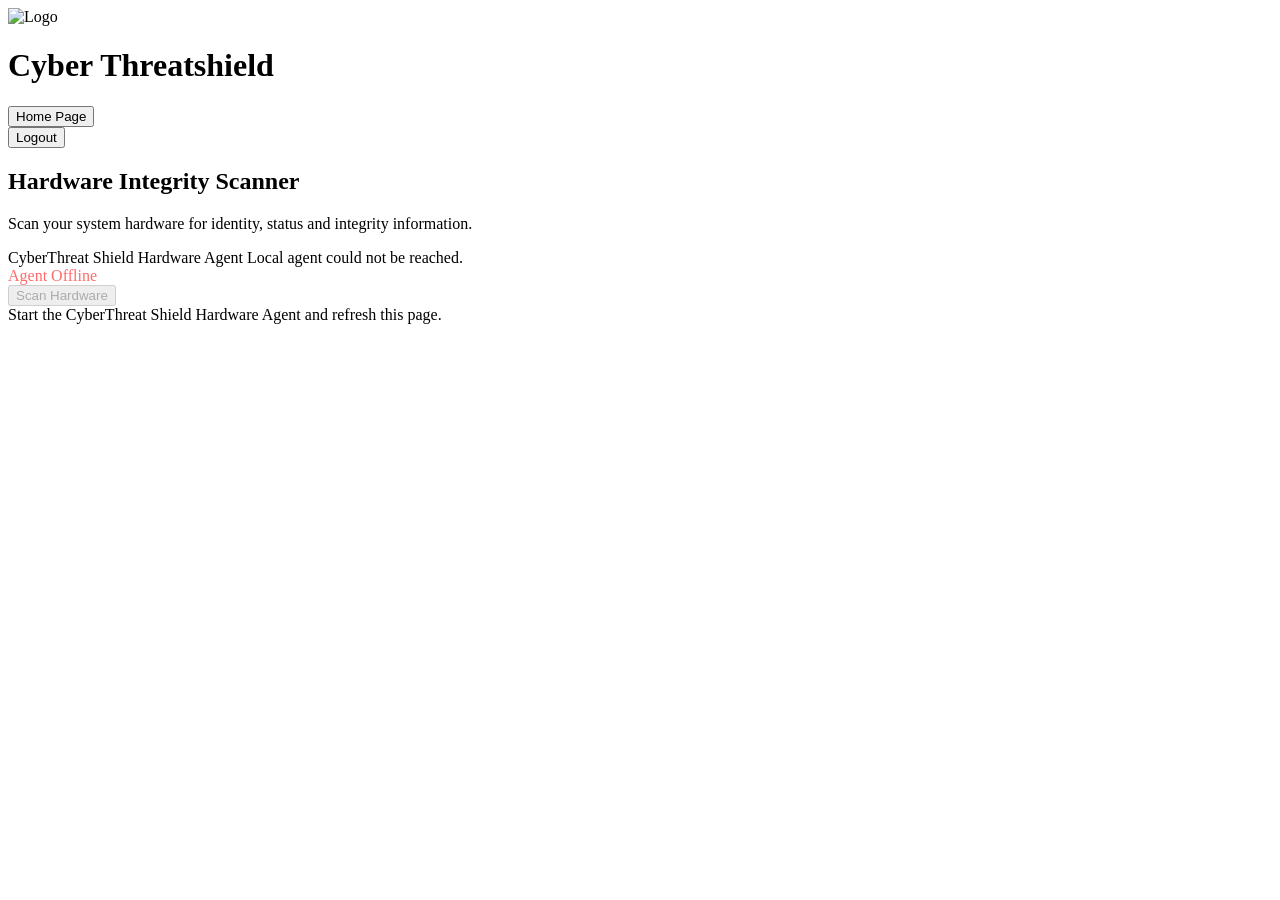
==== frontend/hardware.html @ 84fc2e10 "Added frontend for hardware scanner" ====
<!DOCTYPE html>
<html lang="en">

<head>
    <meta charset="UTF-8">
    <meta name="viewport" content="width=device-width, initial-scale=1.0">

    <title>Hardware Integrity Scanner</title>

    <link rel="stylesheet" href="/static/style.css">

   
</head>

<body>

<div class="site-header">
    <img src="/static/logo.png" alt="Logo" class="logo">
    <h1 class="site-name">Cyber Threatshield</h1>
    <div class="header-actions">
        <div class="home-btn">
            <a href="/home"><button type="button">Home Page</button></a>
        </div>
        <div class="logout-btn">
            <a href="/logout"><button type="button">Logout</button></a>
        </div>
    </div>
</div>


<div class="container">

    <div class="hardware-header">

        <h2>Hardware Integrity Scanner</h2>

        <p>
            Scan your system hardware for identity, status and integrity information.
        </p>

    </div>


    <!-- Agent Status -->

    <div class="agent-status">

        <div class="agent-info">

            <span class="agent-name">
                CyberThreat Shield Hardware Agent
            </span>

            <span class="agent-version" id="agentVersion">
                Checking local agent...
            </span>

        </div>

        <div class="agent-indicator">

            <span class="status-dot" id="statusDot"></span>

            <span id="agentStatus">
                Checking...
            </span>

        </div>

    </div>


    <!-- Scan Controls -->

    <div class="scan-controls">

        <button
            id="scanButton"
            type="button"
            onclick="startHardwareScan()"
        >
            Scan Hardware
        </button>

        <div
            class="scan-message"
            id="scanMessage"
        >
            Checking whether the local hardware agent is available...
        </div>

    </div>


    <div
        class="error-box"
        id="errorBox"
    ></div>


    <!-- Summary -->

    <div
        id="summaryArea"
        style="display:none;"
    >

        <div class="summary-grid">

            <div class="summary-card">
                <span
                    class="number"
                    id="cpuCount"
                >
                    0
                </span>

                <span class="label">
                    CPU
                </span>
            </div>


            <div class="summary-card">

                <span
                    class="number"
                    id="gpuCount"
                >
                    0
                </span>

                <span class="label">
                    GPU
                </span>

            </div>


            <div class="summary-card">

                <span
                    class="number"
                    id="storageCount"
                >
                    0
                </span>

                <span class="label">
                    Storage Devices
                </span>

            </div>


            <div class="summary-card">

                <span
                    class="number"
                    id="usbCount"
                >
                    0
                </span>

                <span class="label">
                    USB Devices
                </span>

            </div>

        </div>


        <!-- Overall -->

        <div
            class="overall-status"
            id="overallStatus"
        >

            <h2>
                Hardware Scan Result
            </h2>

            <p id="overallText">
                Scan completed.
            </p>

        </div>


        <!-- CPU -->

        <div class="hardware-section">

            <h2 class="section-title">
                Processor
            </h2>

            <div
                class="section-content"
                id="cpuSection"
            ></div>

        </div>


        <!-- GPU -->

        <div class="hardware-section">

            <h2 class="section-title">
                Graphics
            </h2>

            <div
                class="section-content"
                id="gpuSection"
            ></div>

        </div>


        <!-- Memory -->

        <div class="hardware-section">

            <h2 class="section-title">
                Memory
            </h2>

            <div
                class="section-content"
                id="memorySection"
            ></div>

        </div>


        <!-- Motherboard -->

        <div class="hardware-section">

            <h2 class="section-title">
                Motherboard
            </h2>

            <div
                class="section-content"
                id="motherboardSection"
            ></div>

        </div>


        <!-- BIOS -->

        <div class="hardware-section">

            <h2 class="section-title">
                BIOS
            </h2>

            <div
                class="section-content"
                id="biosSection"
            ></div>

        </div>


        <!-- Storage -->

        <div class="hardware-section">

            <h2 class="section-title">
                Storage
            </h2>

            <div
                class="section-content"
                id="storageSection"
            ></div>

        </div>


        <!-- Network -->

        <div class="hardware-section">

            <h2 class="section-title">
                Network Adapters
            </h2>

            <div
                class="section-content"
                id="networkSection"
            ></div>

        </div>


        <!-- USB -->

        <div class="hardware-section">

            <h2 class="section-title">
                USB Devices
            </h2>

            <div
                class="section-content"
                id="usbSection"
            ></div>

        </div>


        <!-- Battery -->

        <div class="hardware-section">

            <h2 class="section-title">
                Battery
            </h2>

            <div
                class="section-content"
                id="batterySection"
            ></div>

        </div>

    </div>

</div>


<script>

const AGENT_URL = "http://127.0.0.1:8765";


/* -------------------------------------------------------
   Utility Functions
------------------------------------------------------- */

function escapeHTML(value) {

    if (value === null || value === undefined) {
        return "N/A";
    }

    return String(value)
        .replace(/&/g, "&amp;")
        .replace(/</g, "&lt;")
        .replace(/>/g, "&gt;")
        .replace(/"/g, "&quot;")
        .replace(/'/g, "&#039;");
}


function setAgentStatus(online, text) {

    const dot = document.getElementById("statusDot");
    const status = document.getElementById("agentStatus");

    dot.classList.remove("online", "offline");

    if (online) {

        dot.classList.add("online");

        status.textContent = text || "Agent Online";

        status.style.color = "#51cf66";

    } else {

        dot.classList.add("offline");

        status.textContent = text || "Agent Offline";

        status.style.color = "#ff6b6b";
    }
}


function showError(message) {

    const box = document.getElementById("errorBox");

    box.textContent = message;
    box.style.display = "block";
}


function clearError() {

    const box = document.getElementById("errorBox");

    box.textContent = "";
    box.style.display = "none";
}


function valueOrNA(value) {

    if (
        value === null ||
        value === undefined ||
        value === ""
    ) {
        return "N/A";
    }

    return escapeHTML(value);
}


function formatBytes(bytes) {

    const value = Number(bytes);

    if (!Number.isFinite(value)) {
        return "N/A";
    }

    if (value >= 1024 ** 3) {
        return (
            (value / (1024 ** 3)).toFixed(2) +
            " GB"
        );
    }

    if (value >= 1024 ** 2) {
        return (
            (value / (1024 ** 2)).toFixed(2) +
            " MB"
        );
    }

    return value + " bytes";
}


function createDetails(data) {

    let html = '<div class="details-grid">';

    for (const [key, value] of Object.entries(data)) {

        html += `
            <div class="detail-row">

                <span class="detail-label">
                    ${escapeHTML(formatLabel(key))}
                </span>

                <span class="detail-value">
                    ${formatValue(value)}
                </span>

            </div>
        `;
    }

    html += "</div>";

    return html;
}


function formatLabel(key) {

    return key
        .replace(/_/g, " ")
        .replace(/\b\w/g, char => char.toUpperCase());
}


function formatValue(value) {

    if (
        value === null ||
        value === undefined ||
        value === ""
    ) {
        return "N/A";
    }

    if (typeof value === "object") {

        return escapeHTML(
            JSON.stringify(value)
        );

    }

    return escapeHTML(value);
}


/* -------------------------------------------------------
   Component Status
------------------------------------------------------- */

function getStatusClass(status) {

    if (!status) {
        return "neutral";
    }

    const normalized =
        String(status).toUpperCase();

    if (
        normalized === "OK" ||
        normalized === "HEALTHY" ||
        normalized === "GOOD" ||
        normalized === "NORMAL" ||
        normalized === "VERIFIED" ||
        normalized === "VALID" ||
        normalized === "CONSISTENT"
    ) {
        return "good";
    }

    if (
        normalized === "WARNING" ||
        normalized === "DEGRADED" ||
        normalized === "MODERATE" ||
        normalized === "ELEVATED" ||
        normalized === "UNKNOWN"
    ) {
        return "warning";
    }

    if (
        normalized === "FAILED" ||
        normalized === "UNHEALTHY" ||
        normalized === "CRITICAL" ||
        normalized === "HIGH" ||
        normalized === "HIGH_RISK" ||
        normalized === "MISMATCH" ||
        normalized === "SUSPICIOUS"
    ) {
        return "danger";
    }

    return "neutral";
}


function getPrimaryStatus(item) {

    if (!item || typeof item !== "object") {
        return "UNKNOWN";
    }

    if (item.status) {
        return item.status;
    }

    if (item.integrity && item.integrity.status) {
        return item.integrity.status;
    }

    if (item.health_status) {
        return item.health_status;
    }

    return "UNKNOWN";
}


/* -------------------------------------------------------
   Component Rendering
------------------------------------------------------- */

function renderComponent(
    item,
    titleField,
    ignoredFields = []
) {

    if (!item) {
        return "";
    }

    const title =
        item[titleField] ||
        item.name ||
        item.model ||
        item.component ||
        "Hardware Component";

    const status =
        getPrimaryStatus(item);

    const statusClass =
        getStatusClass(status);

    const filtered = {};

    for (const [key, value] of Object.entries(item)) {

        if (ignoredFields.includes(key)) {
            continue;
        }

        if (key === "integrity") {
            continue;
        }

        filtered[key] = value;
    }

    let integrityHTML = "";

    if (
        item.integrity &&
        typeof item.integrity === "object"
    ) {

        const integrityStatus =
            item.integrity.status || "UNKNOWN";

        integrityHTML = `

            <div style="margin-top:12px;">

                <span class="component-status ${getStatusClass(integrityStatus)}">
                    Integrity: ${escapeHTML(integrityStatus)}
                </span>

            </div>

        `;
    }

    return `

        <div class="component-card">

            <div class="component-title">

                <strong>
                    ${escapeHTML(title)}
                </strong>

                <span class="component-status ${statusClass}">
                    ${escapeHTML(status)}
                </span>

            </div>

            ${createDetails(filtered)}

            ${integrityHTML}

        </div>

    `;
}


function renderList(
    elementId,
    items,
    titleField
) {

    const element =
        document.getElementById(elementId);

    if (
        !Array.isArray(items) ||
        items.length === 0
    ) {

        element.innerHTML = `
            <div class="empty-message">
                No information available.
            </div>
        `;

        return;
    }

    element.innerHTML =
        items.map(
            item =>
                renderComponent(
                    item,
                    titleField
                )
        ).join("");
}


/* -------------------------------------------------------
   CPU
------------------------------------------------------- */

function renderCPU(cpus) {

    const element =
        document.getElementById("cpuSection");

    if (
        !Array.isArray(cpus) ||
        cpus.length === 0
    ) {

        element.innerHTML = `
            <div class="empty-message">
                CPU information unavailable.
            </div>
        `;

        return;
    }

    element.innerHTML =
        cpus.map(cpu => {

            return `

                <div class="component-card">

                    <div class="component-title">

                        <strong>
                            ${valueOrNA(cpu.name)}
                        </strong>

                        <span class="component-status ${getStatusClass(cpu.status)}">
                            ${valueOrNA(cpu.status || "UNKNOWN")}
                        </span>

                    </div>

                    ${createDetails({
                        manufacturer: cpu.manufacturer,
                        architecture: cpu.architecture,
                        cores: cpu.cores,
                        logical_processors: cpu.logical_processors,
                        max_clock_speed_mhz: cpu.max_clock_speed_mhz,
                        current_clock_speed_mhz: cpu.current_clock_speed_mhz,
                        socket: cpu.socket
                    })}

                </div>

            `;

        }).join("");
}


/* -------------------------------------------------------
   Battery
------------------------------------------------------- */

function renderBattery(batteries) {

    const element =
        document.getElementById("batterySection");

    if (
        !Array.isArray(batteries) ||
        batteries.length === 0
    ) {

        element.innerHTML = `
            <div class="empty-message">
                No battery information available.
            </div>
        `;

        return;
    }

    element.innerHTML =
        batteries.map(battery => {

            let charge =
                battery.charge_percent;

            if (
                charge !== null &&
                charge !== undefined &&
                charge !== ""
            ) {
                charge = charge + "%";
            }

            return `

                <div class="component-card">

                    <div class="component-title">

                        <strong>
                            ${valueOrNA(battery.name)}
                        </strong>

                        <span class="component-status ${getStatusClass(battery.status)}">
                            ${valueOrNA(battery.status || "UNKNOWN")}
                        </span>

                    </div>

                    ${createDetails({
                        manufacturer: battery.manufacturer,
                        charge: charge,
                        battery_status: battery.battery_status,
                        estimated_runtime: battery.estimated_runtime
                    })}

                </div>

            `;

        }).join("");
}


/* -------------------------------------------------------
   Summary
------------------------------------------------------- */

function updateSummary(hardware) {

    document.getElementById("cpuCount").textContent =
        Array.isArray(hardware.cpu)
            ? hardware.cpu.length
            : 0;

    document.getElementById("gpuCount").textContent =
        Array.isArray(hardware.gpu)
            ? hardware.gpu.length
            : 0;

    document.getElementById("storageCount").textContent =
        Array.isArray(hardware.storage)
            ? hardware.storage.length
            : 0;

    document.getElementById("usbCount").textContent =
        Array.isArray(hardware.usb)
            ? hardware.usb.length
            : 0;
}


/* -------------------------------------------------------
   Overall Status
------------------------------------------------------- */

function calculateOverallStatus(hardware) {

    const statuses = [];

    const groups = [
        hardware.cpu,
        hardware.gpu,
        hardware.memory,
        hardware.motherboard,
        hardware.bios,
        hardware.storage,
        hardware.network,
        hardware.usb,
        hardware.battery
    ];

    groups.forEach(group => {

        if (!Array.isArray(group)) {
            return;
        }

        group.forEach(item => {

            const status =
                getPrimaryStatus(item);

            if (status) {
                statuses.push(
                    String(status).toUpperCase()
                );
            }

        });

    });


    const criticalStatuses = [
        "FAILED",
        "UNHEALTHY",
        "CRITICAL",
        "HIGH_RISK",
        "MISMATCH"
    ];

    const warningStatuses = [
        "WARNING",
        "DEGRADED",
        "MODERATE",
        "ELEVATED",
        "SUSPICIOUS"
    ];


    if (
        statuses.some(
            status =>
                criticalStatuses.includes(status)
        )
    ) {

        return {
            text: "Critical hardware status detected.",
            className: "status-danger"
        };

    }


    if (
        statuses.some(
            status =>
                warningStatuses.includes(status)
        )
    ) {

        return {
            text: "Some hardware components require attention.",
            className: "status-warning"
        };

    }


    if (statuses.length > 0) {

        return {
            text: "Hardware scan completed. No critical component status was reported.",
            className: "status-good"
        };

    }


    return {
        text: "Hardware scan completed, but status information was limited.",
        className: "status-neutral"
    };
}


/* -------------------------------------------------------
   Render Complete Scan
------------------------------------------------------- */

function renderHardware(hardware) {

    if (!hardware || typeof hardware !== "object") {
        throw new Error(
            "Invalid hardware data received."
        );
    }

    updateSummary(hardware);

    renderCPU(hardware.cpu);

    renderList(
        "gpuSection",
        hardware.gpu,
        "name"
    );

    renderList(
        "memorySection",
        hardware.memory,
        "manufacturer"
    );

    renderList(
        "motherboardSection",
        hardware.motherboard,
        "model"
    );

    renderList(
        "biosSection",
        hardware.bios,
        "manufacturer"
    );

    renderList(
        "storageSection",
        hardware.storage,
        "model"
    );

    renderList(
        "networkSection",
        hardware.network,
        "name"
    );

    renderList(
        "usbSection",
        hardware.usb,
        "name"
    );

    renderBattery(
        hardware.battery
    );


    const overall =
        calculateOverallStatus(hardware);

    const overallElement =
        document.getElementById("overallStatus");

    const overallText =
        document.getElementById("overallText");

    overallText.textContent =
        overall.text;

    overallText.className =
        overall.className;


    document.getElementById(
        "summaryArea"
    ).style.display = "block";
}


/* -------------------------------------------------------
   Check Local Agent
------------------------------------------------------- */

async function checkAgent() {

    try {

        const response =
            await fetch(
                `${AGENT_URL}/health`,
                {
                    method: "GET",
                    cache: "no-store"
                }
            );

        if (!response.ok) {
            throw new Error(
                "Agent returned HTTP " +
                response.status
            );
        }

        const data =
            await response.json();

        if (!data.success) {
            throw new Error(
                "Hardware agent is not running."
            );
        }

        setAgentStatus(
            true,
            "Agent Online"
        );

        document.getElementById(
            "agentVersion"
        ).textContent =
            `Version ${valueOrNA(data.version)} `;

        document.getElementById(
            "scanButton"
        ).disabled = false;

        document.getElementById(
            "scanMessage"
        ).textContent =
            "Hardware agent is ready. Click Scan Hardware to begin.";

        return true;

    } catch (error) {

        setAgentStatus(
            false,
            "Agent Offline"
        );

        document.getElementById(
            "agentVersion"
        ).textContent =
            "Local agent could not be reached.";

        document.getElementById(
            "scanButton"
        ).disabled = true;

        document.getElementById(
            "scanMessage"
        ).textContent =
            "Start the CyberThreat Shield Hardware Agent and refresh this page.";

        return false;
    }
}


/* -------------------------------------------------------
   Start Hardware Scan
------------------------------------------------------- */

async function startHardwareScan() {

    clearError();

    const button =
        document.getElementById("scanButton");

    const message =
        document.getElementById("scanMessage");

    button.disabled = true;
    button.classList.add("scanning");

    button.textContent =
        "Scanning...";

    message.textContent =
        "Collecting hardware information from this computer...";


    try {

        const agentResponse =
            await fetch(
                `${AGENT_URL}/scan`,
                {
                    method: "POST",
                    headers: {
                        "Content-Type": "application/json"
                    },
                    cache: "no-store"
                }
            );


        if (!agentResponse.ok) {

            let errorText =
                "Hardware agent scan failed.";

            try {

                const errorData =
                    await agentResponse.json();

                if (errorData.error) {
                    errorText =
                        errorData.error;
                }

            } catch (_) {}

            throw new Error(errorText);
        }


        const agentData =
            await agentResponse.json();


        if (
            !agentData.success ||
            !agentData.hardware
        ) {

            throw new Error(
                agentData.error ||
                "No hardware information received."
            );

        }


        /*
         * Send the collected hardware data to the
         * FastAPI backend as well.
         *
         * The current backend endpoint stores/receives
         * the inventory and returns it.
         */

        message.textContent =
            "Hardware detected. Sending scan results to CyberThreat Shield...";


        try {

            const backendResponse =
                await fetch(
                    "/hardware/scan",
                    {
                        method: "POST",
                        headers: {
                            "Content-Type": "application/json"
                        },
                        body: JSON.stringify({
                            hardware:
                                agentData.hardware
                        })
                    }
                );


            if (backendResponse.ok) {

                const backendData =
                    await backendResponse.json();

                if (
                    backendData.success &&
                    backendData.hardware
                ) {

                    renderHardware(
                        backendData.hardware
                    );

                } else {

                    renderHardware(
                        agentData.hardware
                    );

                }

            } else {

                /*
                 * Still display the locally collected
                 * information if the backend request fails.
                 */

                renderHardware(
                    agentData.hardware
                );

            }

        } catch (backendError) {

            renderHardware(
                agentData.hardware
            );

        }


        message.textContent =
            "Hardware scan completed successfully.";

    } catch (error) {

        showError(
            error.message ||
            "Unable to complete hardware scan."
        );

        message.textContent =
            "Hardware scan failed.";

    } finally {

        button.disabled = false;

        button.classList.remove("scanning");

        button.textContent =
            "Scan Hardware";

    }

}


/* -------------------------------------------------------
   Initial Page Load
------------------------------------------------------- */

document.addEventListener(
    "DOMContentLoaded",
    async function() {

        document.getElementById(
            "scanButton"
        ).disabled = true;

        await checkAgent();

    }
);

</script>

</body>
</html>
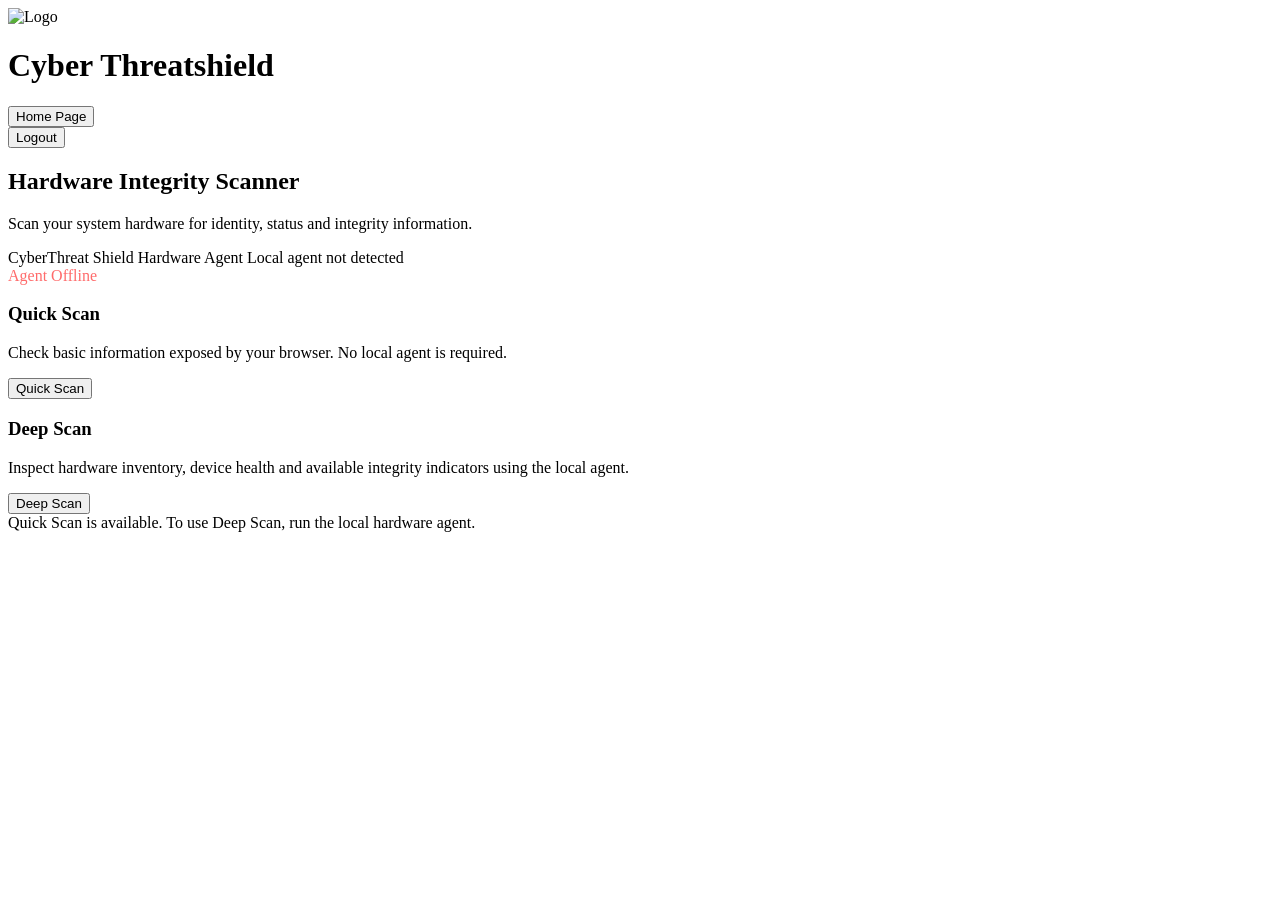
==== commit ea8c2fba: "Add files via upload" ====
--- a/frontend/hardware.html
+++ b/frontend/hardware.html
@@ -71,24 +71,51 @@
 
 
     <!-- Scan Controls -->
-
-    <div class="scan-controls">
-
-        <button
-            id="scanButton"
-            type="button"
-            onclick="startHardwareScan()"
-        >
-            Scan Hardware
-        </button>
-
-        <div
-            class="scan-message"
-            id="scanMessage"
-        >
-            Checking whether the local hardware agent is available...
-        </div>
-
+    <div class="scan-controls scan-options">
+        <section class="scan-option-card">
+            <h3>Quick Scan</h3>
+            <p>Check basic information exposed by your browser. No local agent is required.</p>
+            <button id="quickScanButton" class="scan-option-button" type="button" onclick="runQuickScan()">
+                Quick Scan
+            </button>
+        </section>
+
+        <section class="scan-option-card">
+            <h3>Deep Scan</h3>
+            <p>Inspect hardware inventory, device health and available integrity indicators using the local agent.</p>
+            <button id="scanButton" class="scan-option-button" type="button" onclick="beginDeepScan()">
+                Deep Scan
+            </button>
+        </section>
+
+        <div class="scan-message" id="scanMessage" role="status" aria-live="polite">
+            Quick Scan is available now. Deep Scan requires the local hardware agent.
+        </div>
+    </div>
+
+    <section id="quickResultsArea" class="quick-results-area" style="display:none;" aria-live="polite">
+        <h2 class="section-title">Quick Scan Results</h2>
+        <p class="quick-scan-note">These values are reported by the browser and are not a full hardware inventory or a hardware-health assessment.</p>
+        <div id="quickResults" class="quick-results-grid"></div>
+    </section>
+
+    <div id="agentSetupModal" class="agent-modal" role="dialog" aria-modal="true" aria-labelledby="agentModalTitle" style="display:none;">
+        <div class="agent-modal-content">
+            <button class="agent-modal-close" type="button" aria-label="Close" onclick="closeAgentSetup()">&times;</button>
+            <h2 id="agentModalTitle">Set up Deep Scan</h2>
+            <p>Deep Scan needs the CyberThreat Shield Hardware Agent to read detailed hardware information from this computer.</p>
+            <ol>
+                <li>Download the agent executable.</li>
+                <li>Run the downloaded file on this computer. Windows may ask you to confirm that you trust the application.</li>
+                <li>Keep the agent running, return to this page, and select Check Agent.</li>
+            </ol>
+            <p class="agent-download-note">Only run the executable if you obtained it from your trusted CyberThreat Shield project distribution.</p>
+            <div class="agent-modal-actions">
+                <a id="agentDownloadLink" class="scan-option-button download-agent-button" href="/static/HardwareAgent.exe" download>Download HardwareAgent.exe</a>
+                <button class="scan-option-button secondary-scan-button" type="button" onclick="checkAgentFromModal()">Check Agent</button>
+            </div>
+            <p id="agentModalMessage" class="scan-message" role="status" aria-live="polite">The executable must be packaged and published at the download location before this link can work.</p>
+        </div>
     </div>
 
 
@@ -1052,77 +1079,97 @@
 ------------------------------------------------------- */
 
 async function checkAgent() {
-
     try {
-
-        const response =
-            await fetch(
-                `${AGENT_URL}/health`,
-                {
-                    method: "GET",
-                    cache: "no-store"
-                }
-            );
+        const response = await fetch(`${AGENT_URL}/health`, {
+            method: "GET",
+            cache: "no-store"
+        });
 
         if (!response.ok) {
-            throw new Error(
-                "Agent returned HTTP " +
-                response.status
-            );
+            throw new Error(`Agent returned HTTP ${response.status}`);
         }
 
-        const data =
-            await response.json();
-
+        const data = await response.json();
         if (!data.success) {
-            throw new Error(
-                "Hardware agent is not running."
-            );
+            throw new Error("Hardware agent is not running.");
         }
 
-        setAgentStatus(
-            true,
-            "Agent Online"
-        );
-
-        document.getElementById(
-            "agentVersion"
-        ).textContent =
-            `Version ${valueOrNA(data.version)} `;
-
-        document.getElementById(
-            "scanButton"
-        ).disabled = false;
-
-        document.getElementById(
-            "scanMessage"
-        ).textContent =
-            "Hardware agent is ready. Click Scan Hardware to begin.";
-
+        setAgentStatus(true, "Agent Online");
+        document.getElementById("agentVersion").textContent = `Version ${valueOrNA(data.version)}`;
+        document.getElementById("scanMessage").textContent = "Hardware agent is ready. Select Deep Scan to inspect this computer.";
+        document.getElementById("agentModalMessage").textContent = "Agent detected. You can close this dialog and start Deep Scan.";
         return true;
-
     } catch (error) {
-
-        setAgentStatus(
-            false,
-            "Agent Offline"
-        );
-
-        document.getElementById(
-            "agentVersion"
-        ).textContent =
-            "Local agent could not be reached.";
-
-        document.getElementById(
-            "scanButton"
-        ).disabled = true;
-
-        document.getElementById(
-            "scanMessage"
-        ).textContent =
-            "Start the CyberThreat Shield Hardware Agent and refresh this page.";
-
+        setAgentStatus(false, "Agent Offline");
+        document.getElementById("agentVersion").textContent = "Local agent not detected";
+        document.getElementById("scanMessage").textContent = "Quick Scan is available. To use Deep Scan, run the local hardware agent.";
+        document.getElementById("agentModalMessage").textContent = "Agent not detected yet. Run the downloaded executable, then select Check Agent.";
         return false;
+    }
+}
+
+function runQuickScan() {
+    clearError();
+
+    const nav = window.navigator;
+    const connection = nav.connection || nav.mozConnection || nav.webkitConnection;
+    const data = {
+        "Browser-reported platform": nav.userAgentData?.platform || nav.platform || "Not exposed by browser",
+        "Browser user agent": nav.userAgent || "Not available",
+        "Logical processor count": Number.isFinite(nav.hardwareConcurrency) ? nav.hardwareConcurrency : "Not exposed by browser",
+        "Approximate device memory (GB)": Number.isFinite(nav.deviceMemory) ? nav.deviceMemory : "Not exposed by browser",
+        "Screen resolution": `${window.screen.width} × ${window.screen.height}`,
+        "Available viewport": `${window.innerWidth} × ${window.innerHeight}`,
+        "Browser language": nav.language || "Not available",
+        "Network connection type": connection?.effectiveType || "Not exposed by browser",
+        "Browser online status": nav.onLine ? "Online" : "Offline"
+    };
+
+    const results = document.getElementById("quickResults");
+    results.replaceChildren();
+
+    for (const [label, value] of Object.entries(data)) {
+        const card = document.createElement("div");
+        card.className = "quick-result-card";
+
+        const heading = document.createElement("span");
+        heading.className = "quick-result-label";
+        heading.textContent = label;
+
+        const detail = document.createElement("span");
+        detail.className = "quick-result-value";
+        detail.textContent = String(value);
+
+        card.append(heading, detail);
+        results.appendChild(card);
+    }
+
+    document.getElementById("quickResultsArea").style.display = "block";
+    document.getElementById("scanMessage").textContent = "Quick Scan completed. Browser restrictions limit the information available.";
+}
+
+async function beginDeepScan() {
+    const available = await checkAgent();
+    if (available) {
+        await startHardwareScan();
+    } else {
+        openAgentSetup();
+    }
+}
+
+function openAgentSetup() {
+    document.getElementById("agentSetupModal").style.display = "flex";
+}
+
+function closeAgentSetup() {
+    document.getElementById("agentSetupModal").style.display = "none";
+}
+
+async function checkAgentFromModal() {
+    const available = await checkAgent();
+    if (available) {
+        closeAgentSetup();
+        await startHardwareScan();
     }
 }
 
@@ -1298,7 +1345,7 @@
         button.classList.remove("scanning");
 
         button.textContent =
-            "Scan Hardware";
+            "Deep Scan";
 
     }
 
@@ -1309,20 +1356,15 @@
    Initial Page Load
 ------------------------------------------------------- */
 
-document.addEventListener(
-    "DOMContentLoaded",
-    async function() {
-
-        document.getElementById(
-            "scanButton"
-        ).disabled = true;
-
-        await checkAgent();
-
-    }
-);
+document.addEventListener("DOMContentLoaded", async function() {
+    await checkAgent();
+
+    document.getElementById("agentSetupModal").addEventListener("click", function(event) {
+        if (event.target === this) closeAgentSetup();
+    });
+});
 
 </script>
 
 </body>
-</html>+</html>
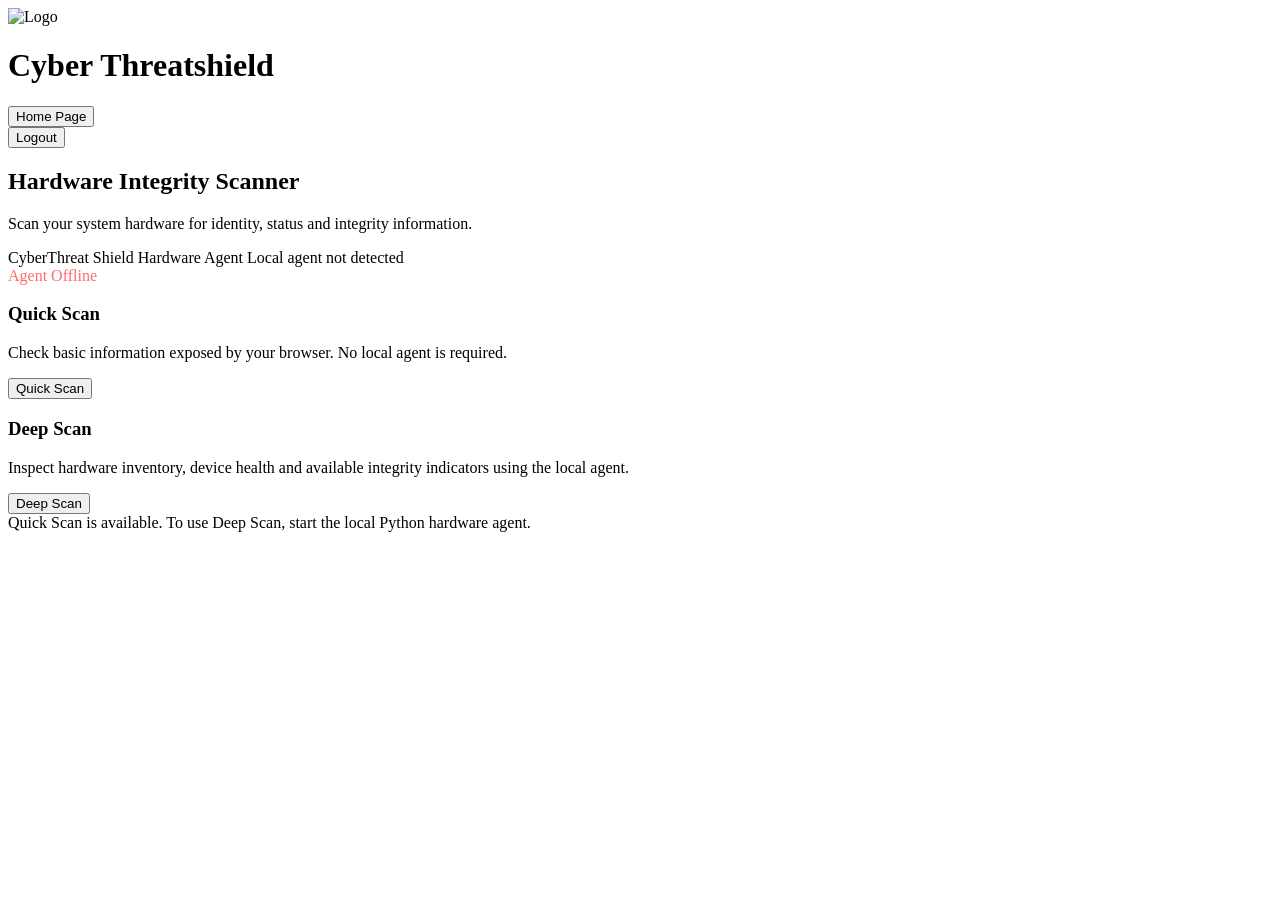
==== commit d102b5d7: "Add files via upload" ====
--- a/frontend/hardware.html
+++ b/frontend/hardware.html
@@ -105,16 +105,14 @@
             <h2 id="agentModalTitle">Set up Deep Scan</h2>
             <p>Deep Scan needs the CyberThreat Shield Hardware Agent to read detailed hardware information from this computer.</p>
             <ol>
-                <li>Download the agent executable.</li>
-                <li>Run the downloaded file on this computer. Windows may ask you to confirm that you trust the application.</li>
-                <li>Keep the agent running, return to this page, and select Check Agent.</li>
+                <li>Start the local agent on this computer by running <code>python hardware_agent.py</code> from your hardware-agent project folder.</li>
+                <li>Keep the terminal running while you use Deep Scan.</li>
+                <li>Return to this page and select Check Agent.</li>
             </ol>
-            <p class="agent-download-note">Only run the executable if you obtained it from your trusted CyberThreat Shield project distribution.</p>
             <div class="agent-modal-actions">
-                <a id="agentDownloadLink" class="scan-option-button download-agent-button" href="/static/HardwareAgent.exe" download>Download HardwareAgent.exe</a>
                 <button class="scan-option-button secondary-scan-button" type="button" onclick="checkAgentFromModal()">Check Agent</button>
             </div>
-            <p id="agentModalMessage" class="scan-message" role="status" aria-live="polite">The executable must be packaged and published at the download location before this link can work.</p>
+            <p id="agentModalMessage" class="scan-message" role="status" aria-live="polite">Waiting to detect the local Python agent.</p>
         </div>
     </div>
 
@@ -1102,8 +1100,8 @@
     } catch (error) {
         setAgentStatus(false, "Agent Offline");
         document.getElementById("agentVersion").textContent = "Local agent not detected";
-        document.getElementById("scanMessage").textContent = "Quick Scan is available. To use Deep Scan, run the local hardware agent.";
-        document.getElementById("agentModalMessage").textContent = "Agent not detected yet. Run the downloaded executable, then select Check Agent.";
+        document.getElementById("scanMessage").textContent = "Quick Scan is available. To use Deep Scan, start the local Python hardware agent.";
+        document.getElementById("agentModalMessage").textContent = "Agent not detected. Start hardware_agent.py in a terminal, then select Check Agent.";
         return false;
     }
 }
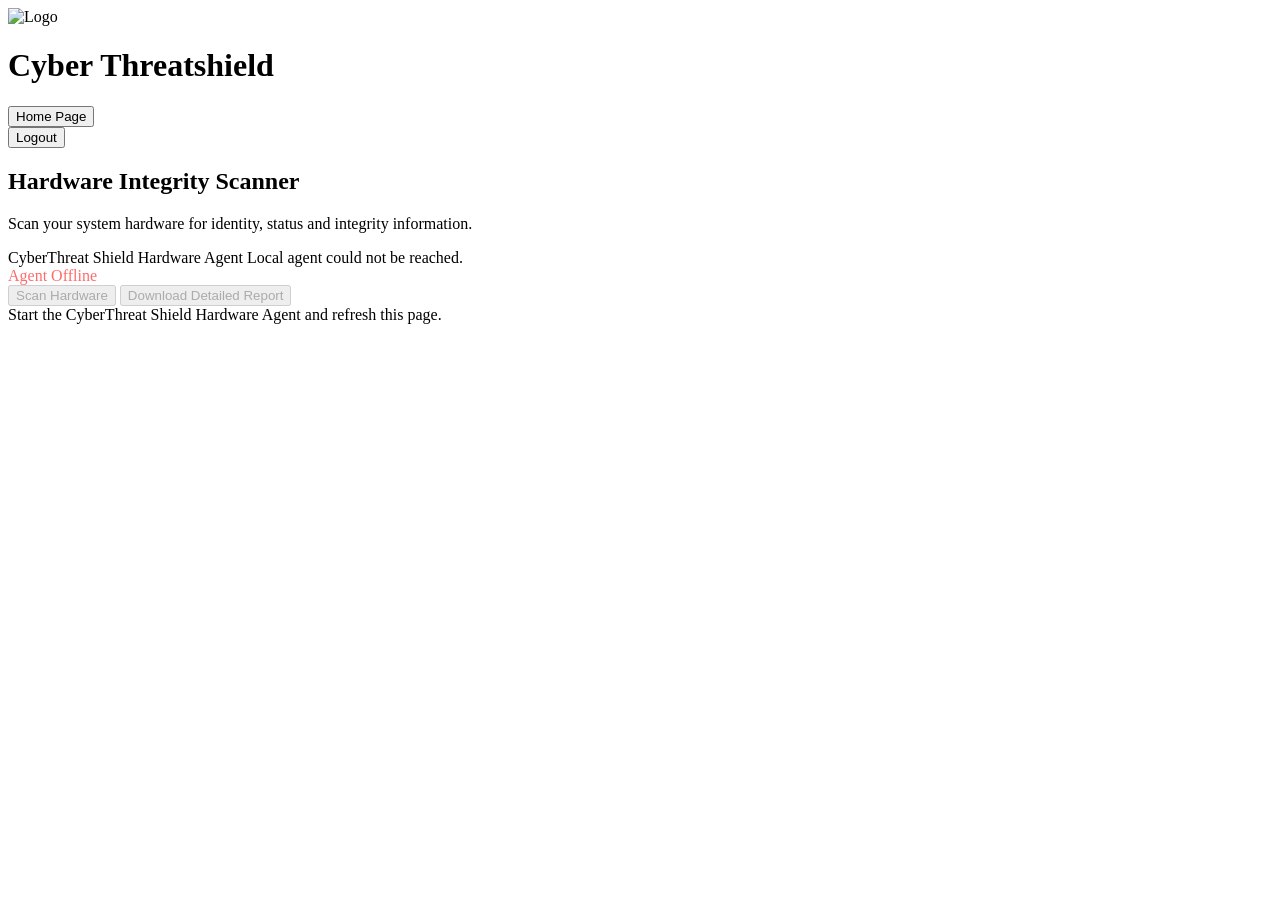
==== commit 0cd0d8c6: "Add files via upload" ====
--- a/frontend/hardware.html
+++ b/frontend/hardware.html
@@ -71,49 +71,33 @@
 
 
     <!-- Scan Controls -->
-    <div class="scan-controls scan-options">
-        <section class="scan-option-card">
-            <h3>Quick Scan</h3>
-            <p>Check basic information exposed by your browser. No local agent is required.</p>
-            <button id="quickScanButton" class="scan-option-button" type="button" onclick="runQuickScan()">
-                Quick Scan
-            </button>
-        </section>
-
-        <section class="scan-option-card">
-            <h3>Deep Scan</h3>
-            <p>Inspect hardware inventory, device health and available integrity indicators using the local agent.</p>
-            <button id="scanButton" class="scan-option-button" type="button" onclick="beginDeepScan()">
-                Deep Scan
-            </button>
-        </section>
-
-        <div class="scan-message" id="scanMessage" role="status" aria-live="polite">
-            Quick Scan is available now. Deep Scan requires the local hardware agent.
-        </div>
-    </div>
-
-    <section id="quickResultsArea" class="quick-results-area" style="display:none;" aria-live="polite">
-        <h2 class="section-title">Quick Scan Results</h2>
-        <p class="quick-scan-note">These values are reported by the browser and are not a full hardware inventory or a hardware-health assessment.</p>
-        <div id="quickResults" class="quick-results-grid"></div>
-    </section>
-
-    <div id="agentSetupModal" class="agent-modal" role="dialog" aria-modal="true" aria-labelledby="agentModalTitle" style="display:none;">
-        <div class="agent-modal-content">
-            <button class="agent-modal-close" type="button" aria-label="Close" onclick="closeAgentSetup()">&times;</button>
-            <h2 id="agentModalTitle">Set up Deep Scan</h2>
-            <p>Deep Scan needs the CyberThreat Shield Hardware Agent to read detailed hardware information from this computer.</p>
-            <ol>
-                <li>Start the local agent on this computer by running <code>python hardware_agent.py</code> from your hardware-agent project folder.</li>
-                <li>Keep the terminal running while you use Deep Scan.</li>
-                <li>Return to this page and select Check Agent.</li>
-            </ol>
-            <div class="agent-modal-actions">
-                <button class="scan-option-button secondary-scan-button" type="button" onclick="checkAgentFromModal()">Check Agent</button>
-            </div>
-            <p id="agentModalMessage" class="scan-message" role="status" aria-live="polite">Waiting to detect the local Python agent.</p>
-        </div>
+
+    <div class="scan-controls">
+
+        <button
+            id="scanButton"
+            type="button"
+            onclick="startHardwareScan()"
+        >
+            Scan Hardware
+        </button>
+
+        <button
+            id="downloadReportButton"
+            type="button"
+            onclick="downloadHardwareReport()"
+            disabled
+        >
+            Download Detailed Report
+        </button>
+
+        <div
+            class="scan-message"
+            id="scanMessage"
+        >
+            Checking whether the local hardware agent is available...
+        </div>
+
     </div>
 
 
@@ -364,7 +348,7 @@
 
 <script>
 
-const AGENT_URL = "http://127.0.0.1:8765";
+const AGENT_URL = "http://localhost:8765";
 
 
 /* -------------------------------------------------------
@@ -1077,97 +1061,77 @@
 ------------------------------------------------------- */
 
 async function checkAgent() {
+
     try {
-        const response = await fetch(`${AGENT_URL}/health`, {
-            method: "GET",
-            cache: "no-store"
-        });
+
+        const response =
+            await fetch(
+                `${AGENT_URL}/health`,
+                {
+                    method: "GET",
+                    cache: "no-store"
+                }
+            );
 
         if (!response.ok) {
-            throw new Error(`Agent returned HTTP ${response.status}`);
+            throw new Error(
+                "Agent returned HTTP " +
+                response.status
+            );
         }
 
-        const data = await response.json();
+        const data =
+            await response.json();
+
         if (!data.success) {
-            throw new Error("Hardware agent is not running.");
+            throw new Error(
+                "Hardware agent is not running."
+            );
         }
 
-        setAgentStatus(true, "Agent Online");
-        document.getElementById("agentVersion").textContent = `Version ${valueOrNA(data.version)}`;
-        document.getElementById("scanMessage").textContent = "Hardware agent is ready. Select Deep Scan to inspect this computer.";
-        document.getElementById("agentModalMessage").textContent = "Agent detected. You can close this dialog and start Deep Scan.";
+        setAgentStatus(
+            true,
+            "Agent Online"
+        );
+
+        document.getElementById(
+            "agentVersion"
+        ).textContent =
+            `Version ${valueOrNA(data.version)} `;
+
+        document.getElementById(
+            "scanButton"
+        ).disabled = false;
+
+        document.getElementById(
+            "scanMessage"
+        ).textContent =
+            "Hardware agent is ready. Click Scan Hardware to begin.";
+
         return true;
+
     } catch (error) {
-        setAgentStatus(false, "Agent Offline");
-        document.getElementById("agentVersion").textContent = "Local agent not detected";
-        document.getElementById("scanMessage").textContent = "Quick Scan is available. To use Deep Scan, start the local Python hardware agent.";
-        document.getElementById("agentModalMessage").textContent = "Agent not detected. Start hardware_agent.py in a terminal, then select Check Agent.";
+
+        setAgentStatus(
+            false,
+            "Agent Offline"
+        );
+
+        document.getElementById(
+            "agentVersion"
+        ).textContent =
+            "Local agent could not be reached.";
+
+        document.getElementById(
+            "scanButton"
+        ).disabled = true;
+
+        document.getElementById(
+            "scanMessage"
+        ).textContent =
+            "Start the CyberThreat Shield Hardware Agent and refresh this page.";
+
         return false;
-    }
-}
-
-function runQuickScan() {
-    clearError();
-
-    const nav = window.navigator;
-    const connection = nav.connection || nav.mozConnection || nav.webkitConnection;
-    const data = {
-        "Browser-reported platform": nav.userAgentData?.platform || nav.platform || "Not exposed by browser",
-        "Browser user agent": nav.userAgent || "Not available",
-        "Logical processor count": Number.isFinite(nav.hardwareConcurrency) ? nav.hardwareConcurrency : "Not exposed by browser",
-        "Approximate device memory (GB)": Number.isFinite(nav.deviceMemory) ? nav.deviceMemory : "Not exposed by browser",
-        "Screen resolution": `${window.screen.width} × ${window.screen.height}`,
-        "Available viewport": `${window.innerWidth} × ${window.innerHeight}`,
-        "Browser language": nav.language || "Not available",
-        "Network connection type": connection?.effectiveType || "Not exposed by browser",
-        "Browser online status": nav.onLine ? "Online" : "Offline"
-    };
-
-    const results = document.getElementById("quickResults");
-    results.replaceChildren();
-
-    for (const [label, value] of Object.entries(data)) {
-        const card = document.createElement("div");
-        card.className = "quick-result-card";
-
-        const heading = document.createElement("span");
-        heading.className = "quick-result-label";
-        heading.textContent = label;
-
-        const detail = document.createElement("span");
-        detail.className = "quick-result-value";
-        detail.textContent = String(value);
-
-        card.append(heading, detail);
-        results.appendChild(card);
-    }
-
-    document.getElementById("quickResultsArea").style.display = "block";
-    document.getElementById("scanMessage").textContent = "Quick Scan completed. Browser restrictions limit the information available.";
-}
-
-async function beginDeepScan() {
-    const available = await checkAgent();
-    if (available) {
-        await startHardwareScan();
-    } else {
-        openAgentSetup();
-    }
-}
-
-function openAgentSetup() {
-    document.getElementById("agentSetupModal").style.display = "flex";
-}
-
-function closeAgentSetup() {
-    document.getElementById("agentSetupModal").style.display = "none";
-}
-
-async function checkAgentFromModal() {
-    const available = await checkAgent();
-    if (available) {
-        closeAgentSetup();
-        await startHardwareScan();
     }
 }
 
@@ -1187,6 +1151,7 @@
         document.getElementById("scanMessage");
 
     button.disabled = true;
+    document.getElementById("downloadReportButton").disabled = true;
     button.classList.add("scanning");
 
     button.textContent =
@@ -1323,8 +1288,10 @@
         }
 
 
+        document.getElementById("downloadReportButton").disabled = false;
+
         message.textContent =
-            "Hardware scan completed successfully.";
+            "Hardware scan completed successfully. The detailed report is ready to download.";
 
     } catch (error) {
 
@@ -1343,10 +1310,49 @@
         button.classList.remove("scanning");
 
         button.textContent =
-            "Deep Scan";
-
-    }
-
+            "Scan Hardware";
+
+    }
+
+}
+
+
+/* -------------------------------------------------------
+   Download Detailed Report
+------------------------------------------------------- */
+
+async function downloadHardwareReport() {
+    const button = document.getElementById("downloadReportButton");
+    button.disabled = true;
+
+    try {
+        const response = await fetch(`${AGENT_URL}/report`, {
+            method: "GET",
+            cache: "no-store"
+        });
+        if (!response.ok) {
+            let message = "Report is not available. Run a hardware scan first.";
+            try {
+                const data = await response.json();
+                if (data.error) message = data.error;
+            } catch (_) {}
+            throw new Error(message);
+        }
+
+        const blob = await response.blob();
+        const url = URL.createObjectURL(blob);
+        const link = document.createElement("a");
+        link.href = url;
+        link.download = "cyberthreat_hardware_report.html";
+        document.body.appendChild(link);
+        link.click();
+        link.remove();
+        URL.revokeObjectURL(url);
+    } catch (error) {
+        showError(error.message || "Unable to download the hardware report.");
+    } finally {
+        button.disabled = false;
+    }
 }
 
 
@@ -1354,13 +1360,18 @@
    Initial Page Load
 ------------------------------------------------------- */
 
-document.addEventListener("DOMContentLoaded", async function() {
-    await checkAgent();
-
-    document.getElementById("agentSetupModal").addEventListener("click", function(event) {
-        if (event.target === this) closeAgentSetup();
-    });
-});
+document.addEventListener(
+    "DOMContentLoaded",
+    async function() {
+
+        document.getElementById(
+            "scanButton"
+        ).disabled = true;
+
+        await checkAgent();
+
+    }
+);
 
 </script>
 
